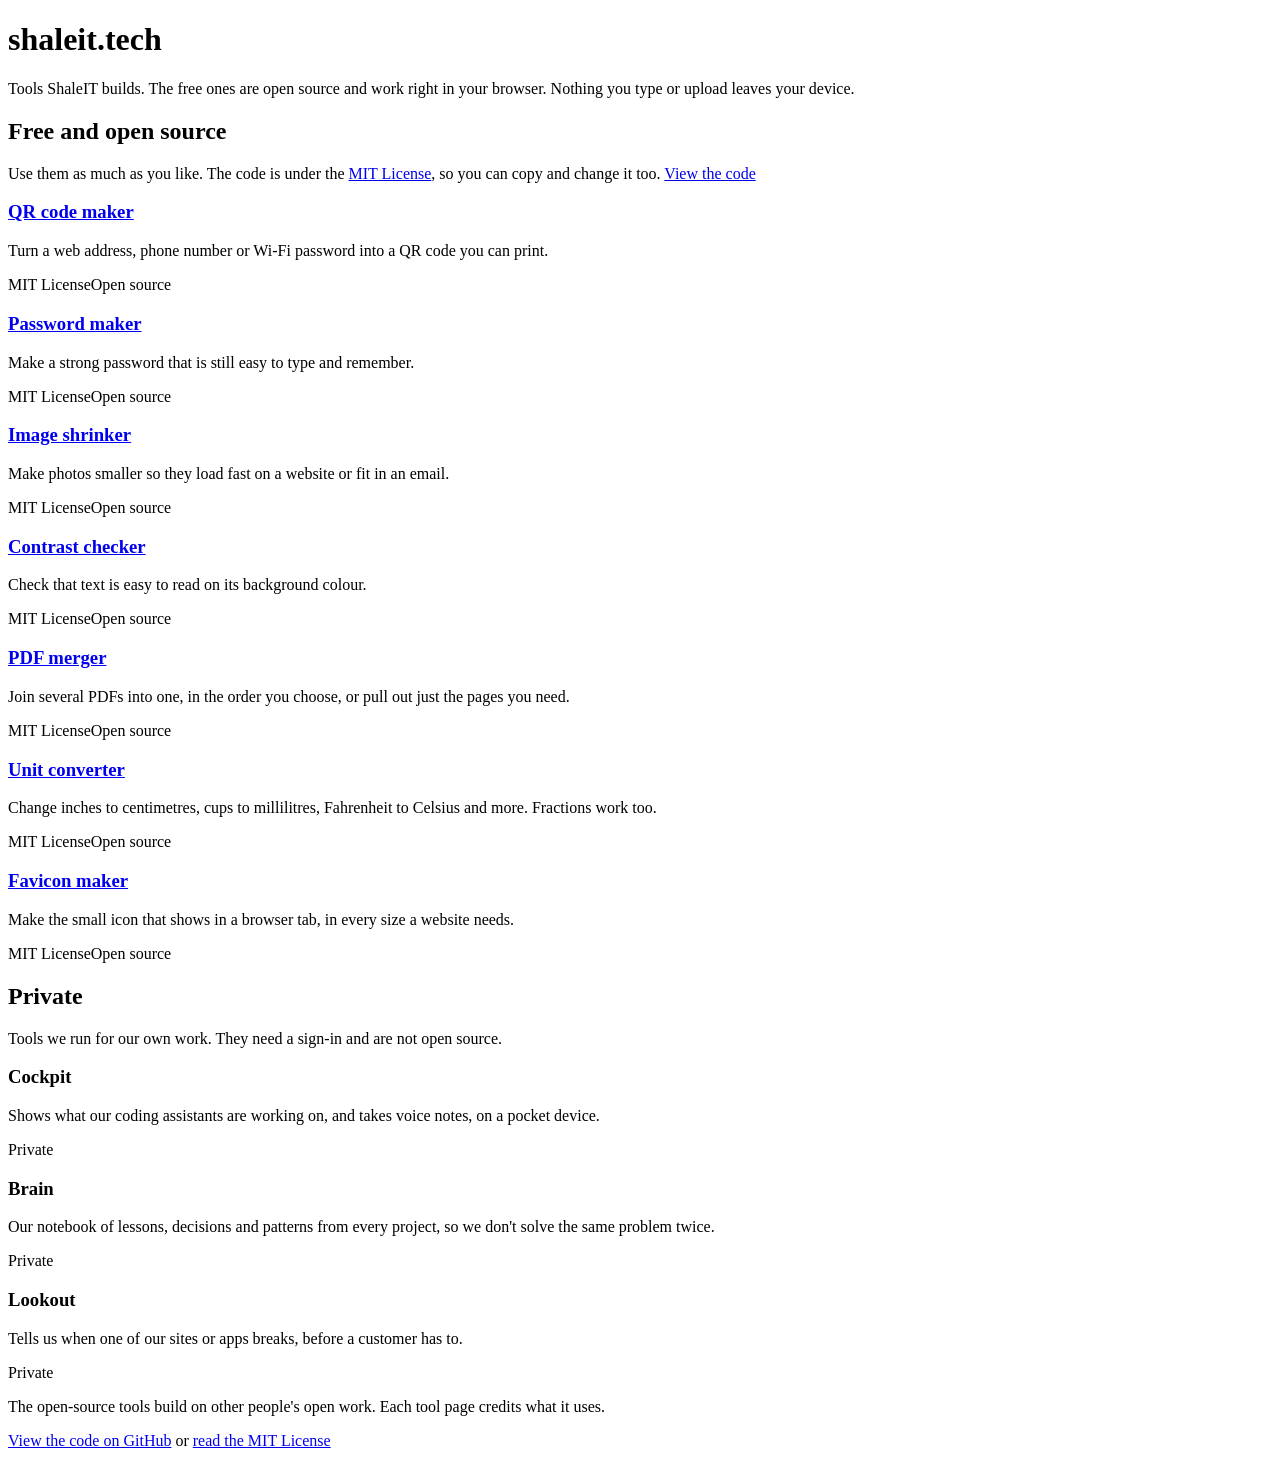
==== public/index.html @ 4d2cb9ad "shaleit.tech: landing page and seven open-source browser tools QR code maker, password maker, image " ====
<!doctype html>
<html lang="en">
<head>
<meta charset="utf-8">
<meta name="viewport" content="width=device-width, initial-scale=1">
<title>ShaleIT tools</title>
<meta name="description" content="Free, open-source tools from ShaleIT that work in your browser, plus the private tools we build for our own work.">
<link rel="icon" href="/favicon.svg" type="image/svg+xml">
<link rel="preconnect" href="https://fonts.googleapis.com">
<link rel="preconnect" href="https://fonts.gstatic.com" crossorigin>
<link href="https://fonts.googleapis.com/css2?family=Familjen+Grotesk:wght@400;500;700&display=swap" rel="stylesheet">
<link rel="stylesheet" href="/assets/site.css">
</head>
<body>
  <header class="layer top">
    <div class="inner">
      <h1 class="wordmark"><span>shaleit</span><span class="tld">.tech</span></h1>
      <p class="lede">Tools ShaleIT builds. The free ones are open source and work right in your browser. Nothing you type or upload leaves your device.</p>
    </div>
  </header>

  <div class="seam" aria-hidden="true"></div>

  <main>
    <section class="open" aria-labelledby="open-h">
      <div class="layer group-head">
        <div class="inner">
          <h2 id="open-h">Free and open source</h2>
          <p>Use them as much as you like. The code is under the <a href="/LICENSE.txt">MIT License</a>, so you can copy and change it too. <a href="https://github.com/shandraco/shaleit-tools">View the code</a></p>
        </div>
      </div>
      <div class="layer tool">
        <div class="inner">
          <h3><a href="/qr">QR code maker</a></h3>
          <p>Turn a web address, phone number or Wi-Fi password into a QR code you can print.</p>
          <p class="where"><span class="licence">MIT License</span>Open source</p>
        </div>
      </div>
      <div class="layer tool">
        <div class="inner">
          <h3><a href="/password">Password maker</a></h3>
          <p>Make a strong password that is still easy to type and remember.</p>
          <p class="where"><span class="licence">MIT License</span>Open source</p>
        </div>
      </div>
      <div class="layer tool">
        <div class="inner">
          <h3><a href="/image">Image shrinker</a></h3>
          <p>Make photos smaller so they load fast on a website or fit in an email.</p>
          <p class="where"><span class="licence">MIT License</span>Open source</p>
        </div>
      </div>
      <div class="layer tool">
        <div class="inner">
          <h3><a href="/contrast">Contrast checker</a></h3>
          <p>Check that text is easy to read on its background colour.</p>
          <p class="where"><span class="licence">MIT License</span>Open source</p>
        </div>
      </div>
      <div class="layer tool">
        <div class="inner">
          <h3><a href="/pdf">PDF merger</a></h3>
          <p>Join several PDFs into one, in the order you choose, or pull out just the pages you need.</p>
          <p class="where"><span class="licence">MIT License</span>Open source</p>
        </div>
      </div>
      <div class="layer tool">
        <div class="inner">
          <h3><a href="/units">Unit converter</a></h3>
          <p>Change inches to centimetres, cups to millilitres, Fahrenheit to Celsius and more. Fractions work too.</p>
          <p class="where"><span class="licence">MIT License</span>Open source</p>
        </div>
      </div>
      <div class="layer tool">
        <div class="inner">
          <h3><a href="/favicon">Favicon maker</a></h3>
          <p>Make the small icon that shows in a browser tab, in every size a website needs.</p>
          <p class="where"><span class="licence">MIT License</span>Open source</p>
        </div>
      </div>
    </section>

    <section aria-labelledby="private-h">
      <div class="layer group-head private-head">
        <div class="inner">
          <h2 id="private-h">Private</h2>
          <p>Tools we run for our own work. They need a sign-in and are not open source.</p>
        </div>
      </div>
      <div class="layer tool s1">
        <div class="inner">
          <h3>Cockpit</h3>
          <p>Shows what our coding assistants are working on, and takes voice notes, on a pocket device.</p>
          <p class="where">Private</p>
        </div>
      </div>
      <div class="layer tool s2">
        <div class="inner">
          <h3>Brain</h3>
          <p>Our notebook of lessons, decisions and patterns from every project, so we don't solve the same problem twice.</p>
          <p class="where">Private</p>
        </div>
      </div>
      <div class="layer tool s3">
        <div class="inner">
          <h3>Lookout</h3>
          <p>Tells us when one of our sites or apps breaks, before a customer has to.</p>
          <p class="where">Private</p>
        </div>
      </div>
    </section>
  </main>

  <footer class="layer base">
    <div class="inner">
      <p>The open-source tools build on other people's open work. Each tool page credits what it uses.</p>
      <p><a href="https://github.com/shandraco/shaleit-tools">View the code on GitHub</a> or <a href="/LICENSE.txt">read the MIT License</a></p>
    </div>
  </footer>
</body>
</html>
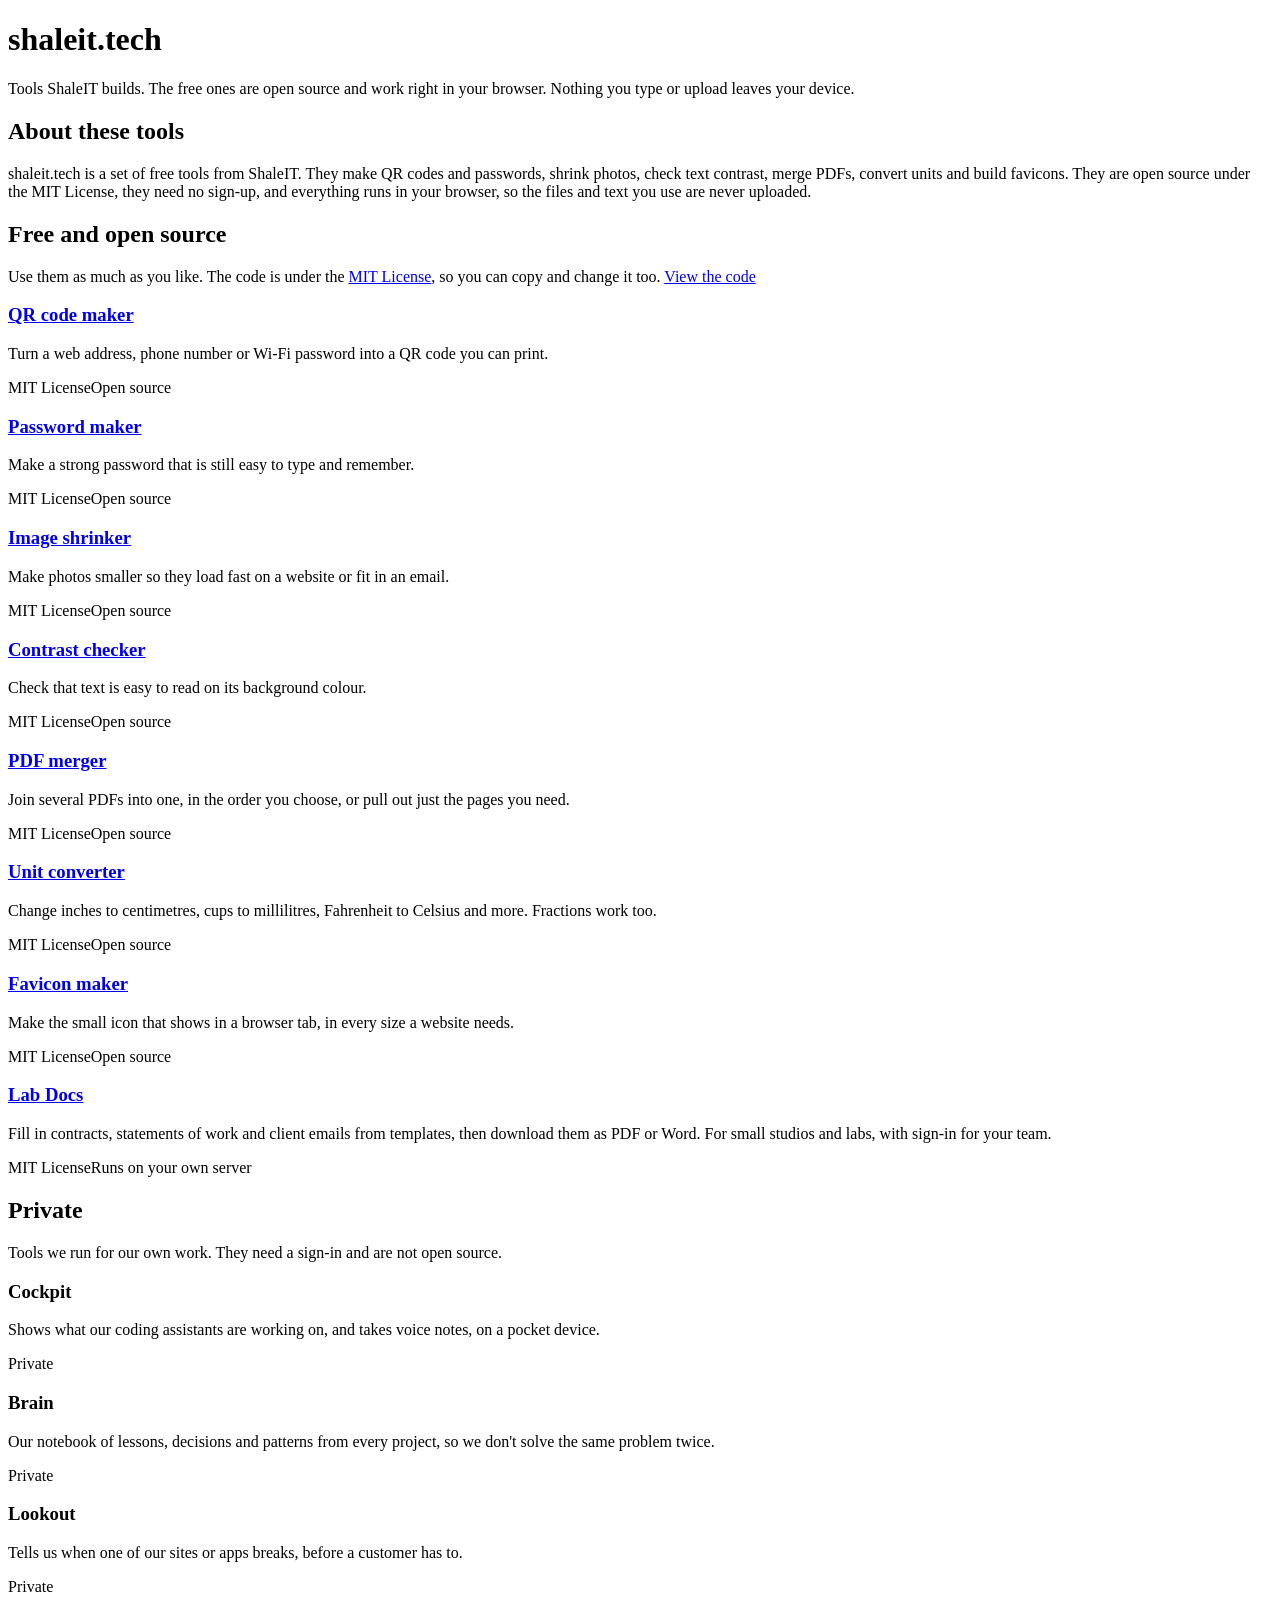
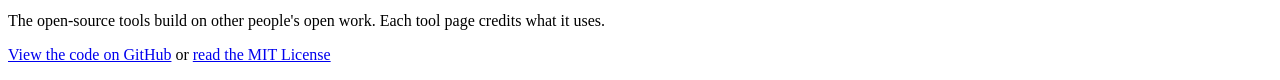
==== commit 116984e7: "Add PDF merger, unit converter, favicon maker; SEO and AEO Per-page titles, descriptions, canonicals" ====
--- a/public/index.html
+++ b/public/index.html
@@ -3,8 +3,49 @@
 <head>
 <meta charset="utf-8">
 <meta name="viewport" content="width=device-width, initial-scale=1">
-<title>ShaleIT tools</title>
-<meta name="description" content="Free, open-source tools from ShaleIT that work in your browser, plus the private tools we build for our own work.">
+<title>ShaleIT tools – Free tools that stay in your browser</title>
+<meta name="description" content="Free, open-source tools that run in your browser: QR codes, passwords, images, PDFs, contrast, units and favicons. Nothing you use is uploaded.">
+<link rel="canonical" href="https://shaleit.tech/">
+<meta name="theme-color" content="#c7cbc6">
+<meta property="og:title" content="ShaleIT tools – Free tools that stay in your browser">
+<meta property="og:description" content="Free, open-source tools that run in your browser: QR codes, passwords, images, PDFs, contrast, units and favicons. Nothing you use is uploaded.">
+<meta property="og:url" content="https://shaleit.tech/">
+<meta property="og:type" content="website">
+<meta property="og:site_name" content="ShaleIT tools">
+<meta property="og:image" content="https://shaleit.tech/og.png">
+<meta property="og:image:width" content="1200">
+<meta property="og:image:height" content="630">
+<meta property="og:image:alt" content="shaleit.tech. Free tools that stay in your browser.">
+<meta name="twitter:card" content="summary_large_image">
+<meta name="twitter:title" content="ShaleIT tools – Free tools that stay in your browser">
+<meta name="twitter:description" content="Free, open-source tools that run in your browser: QR codes, passwords, images, PDFs, contrast, units and favicons. Nothing you use is uploaded.">
+<meta name="twitter:image" content="https://shaleit.tech/og.png">
+<script type="application/ld+json">
+{
+ "@context": "https://schema.org",
+ "@type": "Organization",
+ "name": "ShaleIT",
+ "url": "https://shaleit.tech/",
+ "logo": "https://shaleit.tech/og.png",
+ "sameAs": [
+  "https://github.com/shandraco/shaleit-tools"
+ ]
+}
+</script>
+<script type="application/ld+json">
+{
+ "@context": "https://schema.org",
+ "@type": "WebSite",
+ "name": "ShaleIT tools",
+ "url": "https://shaleit.tech/",
+ "description": "Free, open-source tools that run in your browser: QR codes, passwords, images, PDFs, contrast, units and favicons. Nothing you use is uploaded.",
+ "publisher": {
+  "@type": "Organization",
+  "name": "ShaleIT",
+  "url": "https://shaleit.tech/"
+ }
+}
+</script>
 <link rel="icon" href="/favicon.svg" type="image/svg+xml">
 <link rel="preconnect" href="https://fonts.googleapis.com">
 <link rel="preconnect" href="https://fonts.gstatic.com" crossorigin>
@@ -22,6 +63,14 @@
   <div class="seam" aria-hidden="true"></div>
 
   <main>
+    <section class="about" aria-labelledby="about-h">
+      <div class="layer group-head">
+        <div class="inner">
+          <h2 id="about-h">About these tools</h2>
+          <p>shaleit.tech is a set of free tools from ShaleIT. They make QR codes and passwords, shrink photos, check text contrast, merge PDFs, convert units and build favicons. They are open source under the MIT License, they need no sign-up, and everything runs in your browser, so the files and text you use are never uploaded.</p>
+        </div>
+      </div>
+    </section>
     <section class="open" aria-labelledby="open-h">
       <div class="layer group-head">
         <div class="inner">
@@ -78,6 +127,13 @@
           <p class="where"><span class="licence">MIT License</span>Open source</p>
         </div>
       </div>
+      <div class="layer tool">
+        <div class="inner">
+          <h3><a href="https://github.com/shandraco/lab-docs">Lab Docs</a></h3>
+          <p>Fill in contracts, statements of work and client emails from templates, then download them as PDF or Word. For small studios and labs, with sign-in for your team.</p>
+          <p class="where"><span class="licence">MIT License</span>Runs on your own server</p>
+        </div>
+      </div>
     </section>
 
     <section aria-labelledby="private-h">
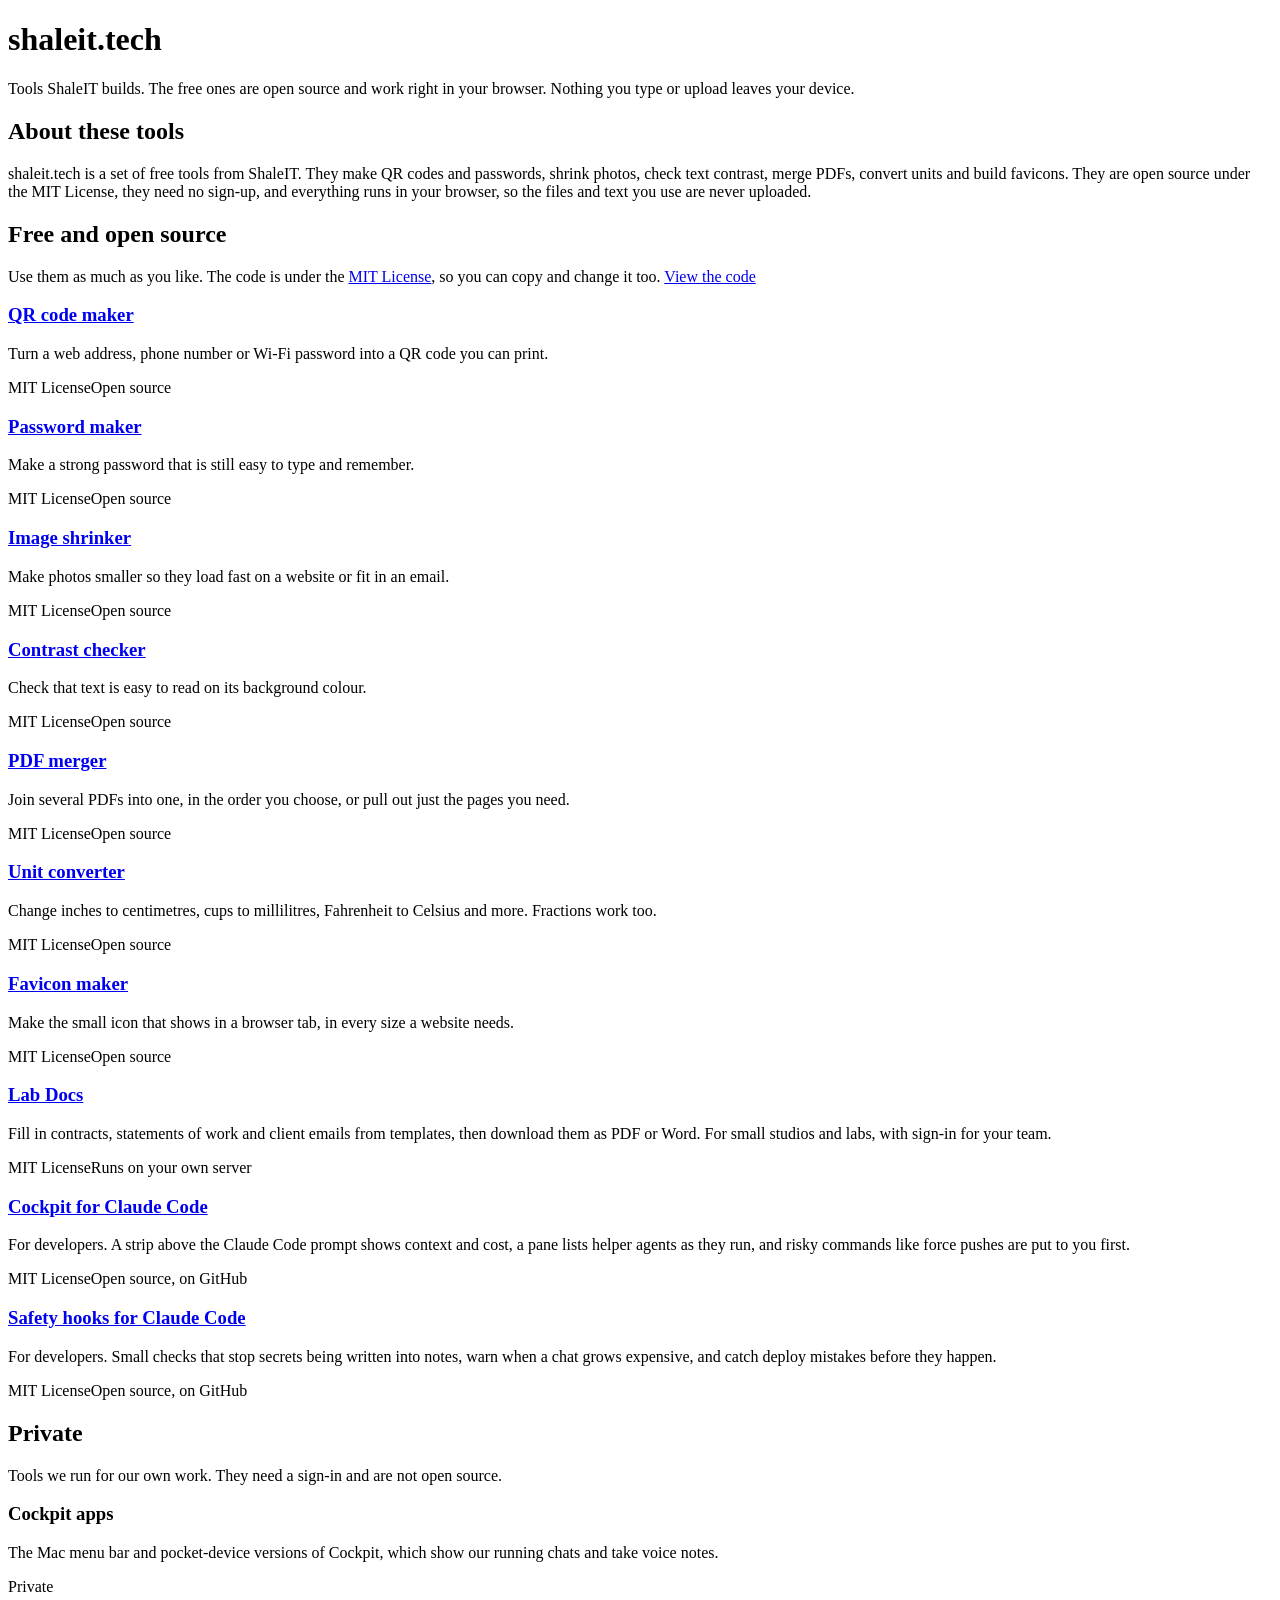
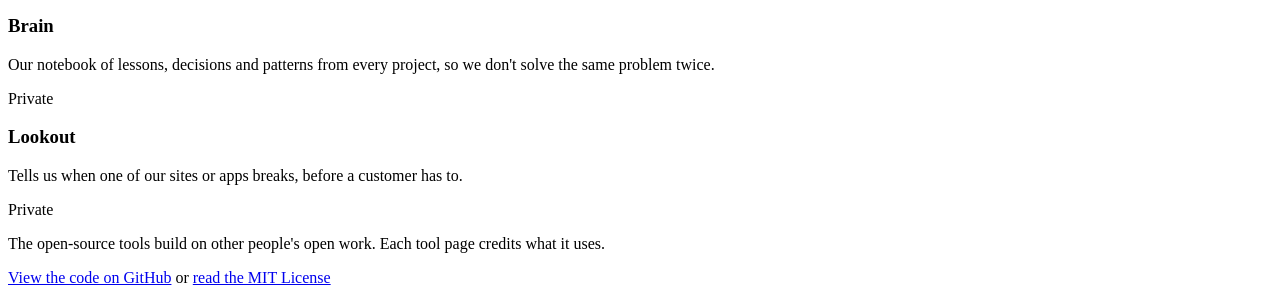
==== commit 0a211b64: "Move Cockpit and the Claude Code hooks to the open-source section Co-Authored-By: Claude Opus 5.5 <n" ====
--- a/public/index.html
+++ b/public/index.html
@@ -134,6 +134,20 @@
           <p class="where"><span class="licence">MIT License</span>Runs on your own server</p>
         </div>
       </div>
+      <div class="layer tool">
+        <div class="inner">
+          <h3><a href="https://github.com/shandraco/shaleit-agent-kit/tree/main/cockpit">Cockpit for Claude Code</a></h3>
+          <p>For developers. A strip above the Claude Code prompt shows context and cost, a pane lists helper agents as they run, and risky commands like force pushes are put to you first.</p>
+          <p class="where"><span class="licence">MIT License</span>Open source, on GitHub</p>
+        </div>
+      </div>
+      <div class="layer tool">
+        <div class="inner">
+          <h3><a href="https://github.com/shandraco/shaleit-agent-kit/tree/main/hooks">Safety hooks for Claude Code</a></h3>
+          <p>For developers. Small checks that stop secrets being written into notes, warn when a chat grows expensive, and catch deploy mistakes before they happen.</p>
+          <p class="where"><span class="licence">MIT License</span>Open source, on GitHub</p>
+        </div>
+      </div>
     </section>
 
     <section aria-labelledby="private-h">
@@ -145,8 +159,8 @@
       </div>
       <div class="layer tool s1">
         <div class="inner">
-          <h3>Cockpit</h3>
-          <p>Shows what our coding assistants are working on, and takes voice notes, on a pocket device.</p>
+          <h3>Cockpit apps</h3>
+          <p>The Mac menu bar and pocket-device versions of Cockpit, which show our running chats and take voice notes.</p>
           <p class="where">Private</p>
         </div>
       </div>
